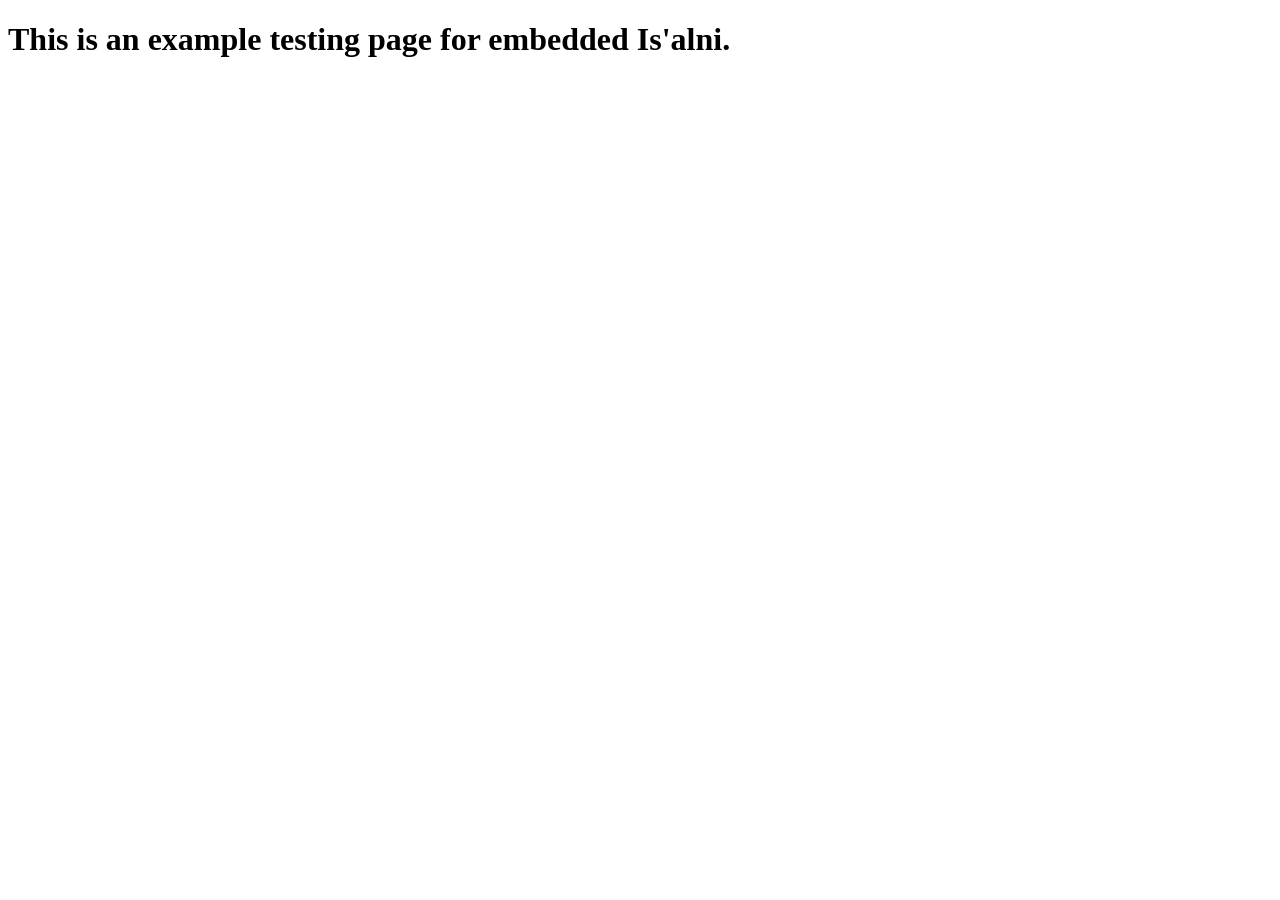
==== embed/index.html @ eebcde80 "Update Digital guide text to `Is Alni`" ====
<!doctype html>

<head>
  <meta name="viewport" content="width=device-width, initial-scale=1.0" />
</head>
<html lang="en">

  <body>
    <h1>This is an example testing page for embedded Is'alni.</h1>
    <!--
      <script data-embed-id="example-uuid" data-base-api-url='http://localhost:3001/api/embed' data-open-on-load="on"
      src="/dist/anythingllm-chat-widget.js"> USE THIS SRC FOR DEVELOPMENT SO CHANGES APPEAR!
      </script>
    -->
  </body>

</html>
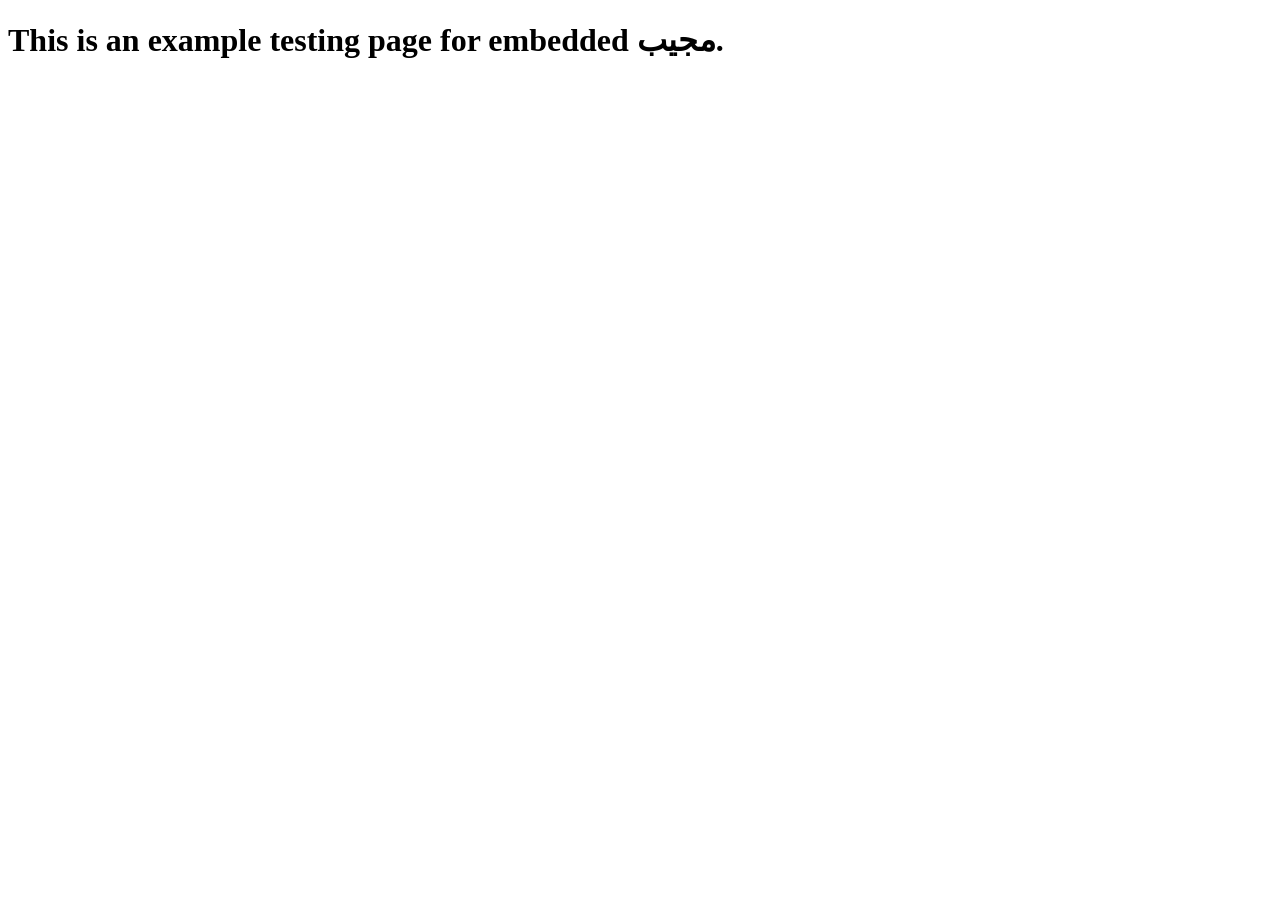
==== commit dfa0cbd6: "Update logo and App name text" ====
--- a/embed/index.html
+++ b/embed/index.html
@@ -6,7 +6,7 @@
 <html lang="en">
 
   <body>
-    <h1>This is an example testing page for embedded Is'alni.</h1>
+    <h1>This is an example testing page for embedded مجيب.</h1>
     <!--
       <script data-embed-id="example-uuid" data-base-api-url='http://localhost:3001/api/embed' data-open-on-load="on"
       src="/dist/anythingllm-chat-widget.js"> USE THIS SRC FOR DEVELOPMENT SO CHANGES APPEAR!
